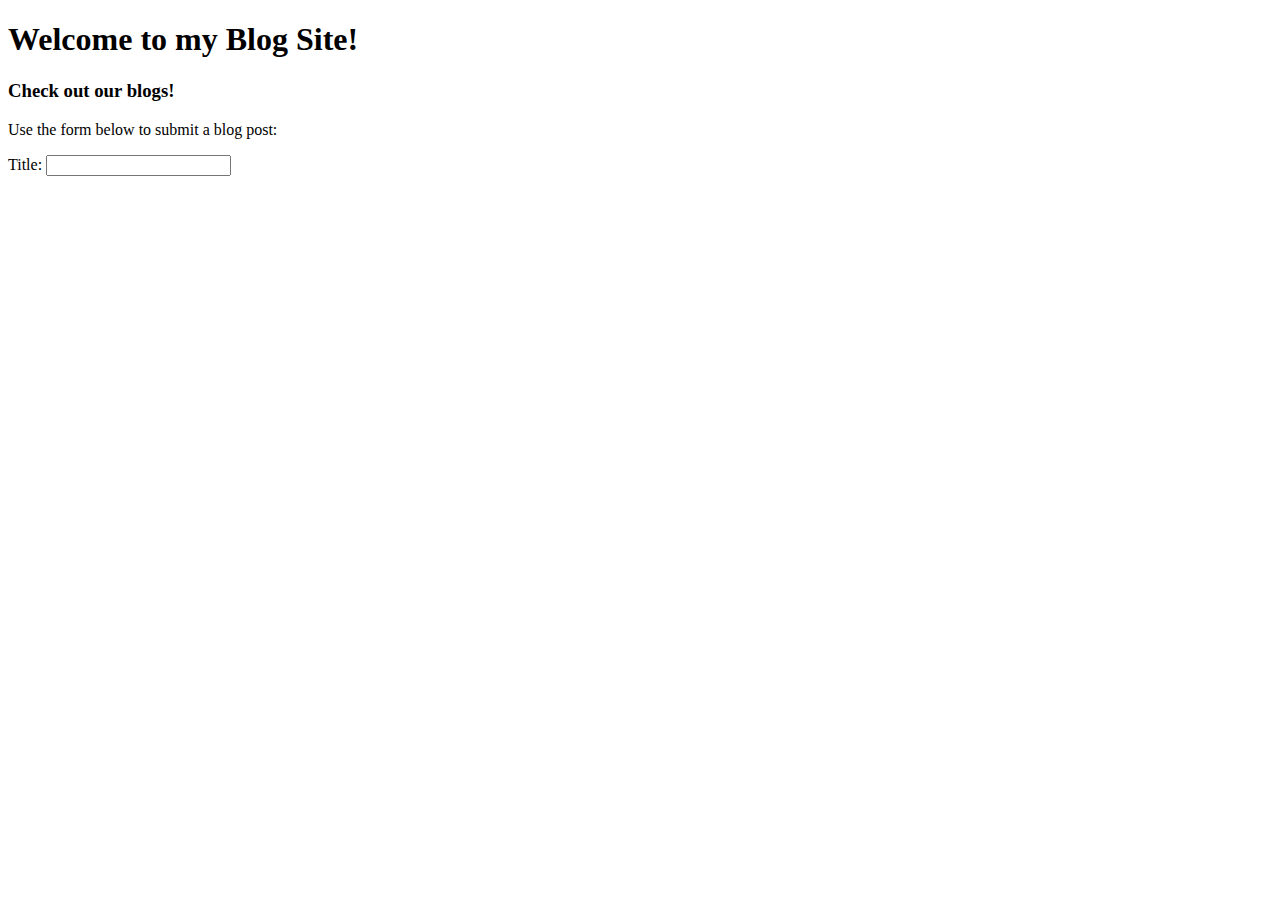
==== src/main/resources/templates/BlogPost/index.html @ 588cb706 "add CRUD repo and html pages" ====
<!DOCTYPE html>
<html lang="en" th:>

<head>
    <meta charset="UTF-8">
    <meta name="viewport" content="width=device-width, initial-scale=1.0">
    <title>Kaley's Blog Site</title>
</head>

<body>

    <h1>Welcome to my Blog Site!</h1>
    <h3>Check out our blogs!</h3>
    <p>Use the form below to submit a blog post:</p>
    <form action="#" th:action="@{/}" th:object="${blogPost}" method="POST">
        <label for="blogTitle">Title:</label>
        <input type="text" name="blogTitle" th:field="*{author}" />
        <in </form>

</body>

</html>
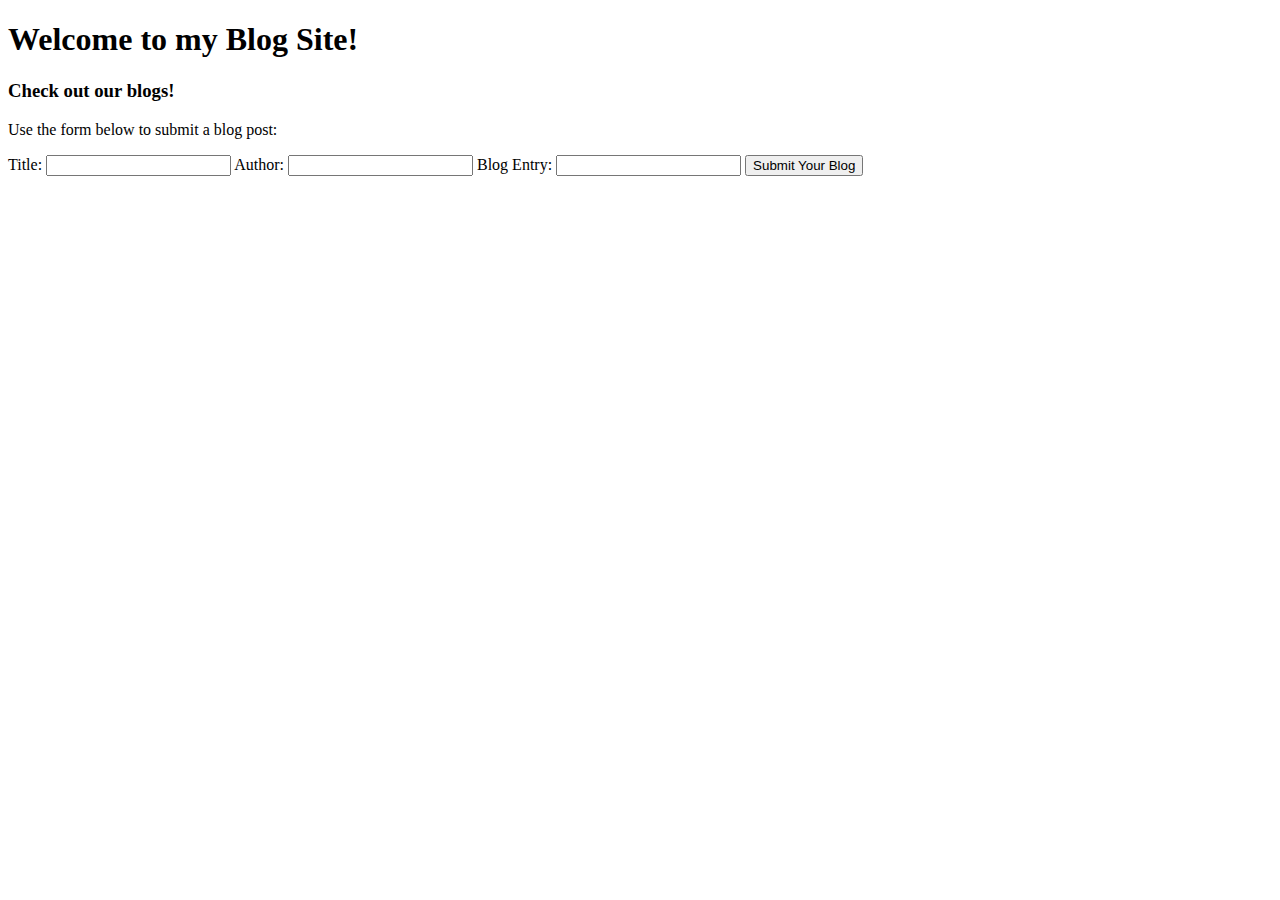
==== commit a698550f: "Add Bootstrap, jQuery and Popper.js to app dependencies, add CSS to html pages" ====
--- a/src/main/resources/templates/BlogPost/index.html
+++ b/src/main/resources/templates/BlogPost/index.html
@@ -1,22 +1,34 @@
 <!DOCTYPE html>
-<html lang="en" th:>
+<html lang="en" xmlns:th="http://thymeleaf.org">
 
 <head>
-    <meta charset="UTF-8">
-    <meta name="viewport" content="width=device-width, initial-scale=1.0">
+    <meta charset="UTF-8" />
+    <meta name="viewport" content="width=device-width, initial-scale=1.0" />
     <title>Kaley's Blog Site</title>
+    <link rel="stylesheet" href="webjars/bootstrap/4.5.0/css/bootstrap.min.css" />
 </head>
 
 <body>
-
     <h1>Welcome to my Blog Site!</h1>
     <h3>Check out our blogs!</h3>
+
     <p>Use the form below to submit a blog post:</p>
     <form action="#" th:action="@{/}" th:object="${blogPost}" method="POST">
         <label for="blogTitle">Title:</label>
-        <input type="text" name="blogTitle" th:field="*{author}" />
-        <in </form>
+        <input type="text" name="blogTitle" th:field="*{title}" />
 
+        <label for="blogAuthor">Author:</label>
+        <input type="text" name="blogAuthor" th:field="*{author}" />
+
+        <label for="blogEntry">Blog Entry:</label>
+        <input type="text" name="blogEntry" th:field="*{blogEntry}" />
+
+        <button type="submit">Submit Your Blog</button>
+    </form>
+
+    <script src="webjars/jquery/3.5.1/jquery.min.js"></script>
+    <script src="webjars/popper.js/2.0.2/umd/popper.min.js"></script>
+    <script src="webjars/bootstrap/4.5.0/js/bootstrap.min.js"></script>
 </body>
 
 </html>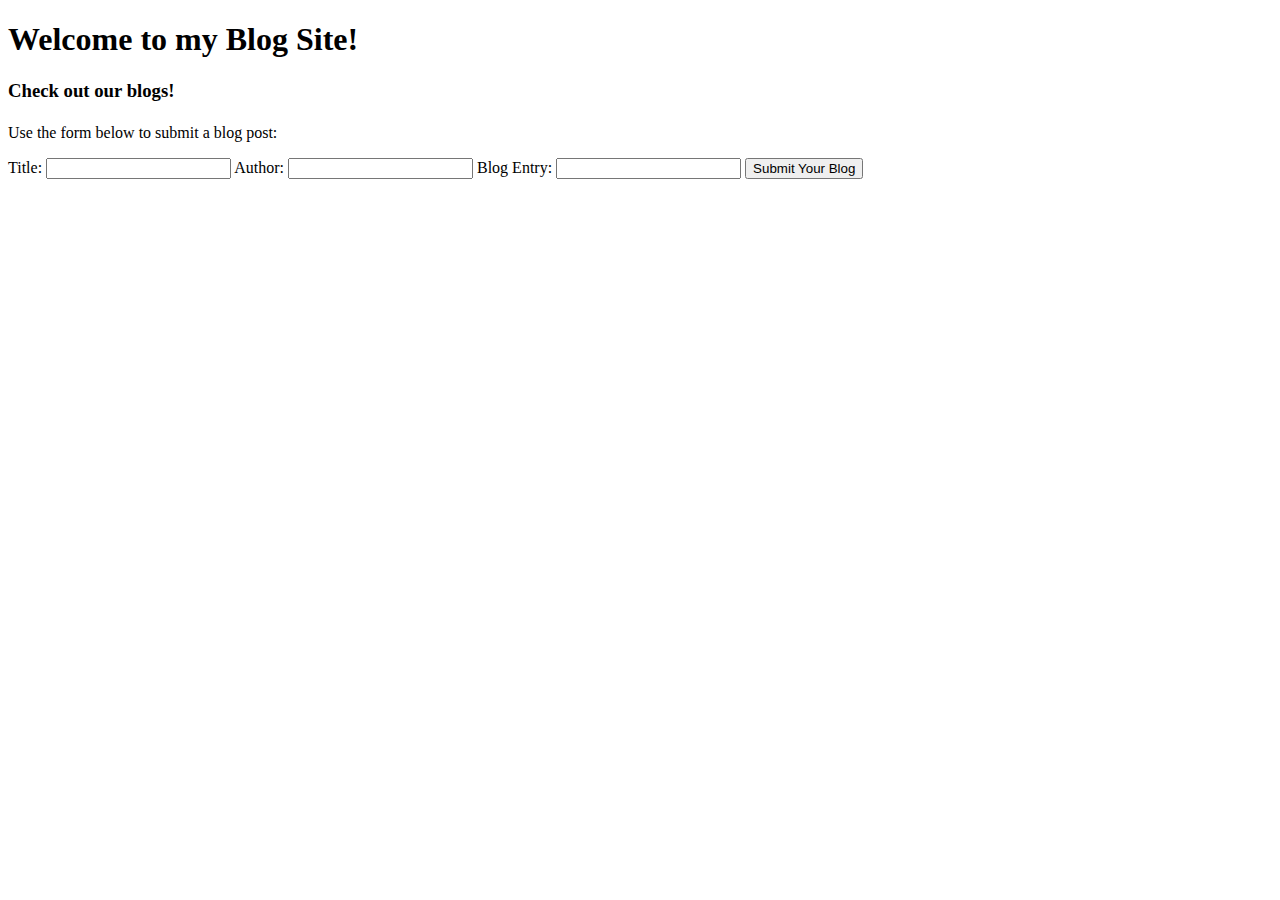
==== commit 7f047b40: "Add new mapping for New and POST method in controller" ====
--- a/src/main/resources/templates/BlogPost/index.html
+++ b/src/main/resources/templates/BlogPost/index.html
@@ -9,26 +9,47 @@
 </head>
 
 <body>
-    <h1>Welcome to my Blog Site!</h1>
-    <h3>Check out our blogs!</h3>
+    <div class="container">
+        <div class="row">
+            <h1>Welcome to my Blog Site!</h1>
+            <h3>Check out our blogs!</h3>
+            <div th:each="blog:${posts}">
+                <div class="col-sm">
+                    <div class="card">
+                        <div class="card-body">
+                            <h5 class="card-title" th:text="${blog.title}"></h5>
+                            <p th:text="${blog.author}"></p>
+                            <p th:text="${blog.blogEntry}"></p>
+                        </div>
+                        <div class="card-footer"></div>
+                    </div>
+                    <!--End of .card-->
+                </div>
+                <!--End of .col-sm-->
+            </div>
+            <!--End of posts loop-->
 
-    <p>Use the form below to submit a blog post:</p>
-    <form action="#" th:action="@{/}" th:object="${blogPost}" method="POST">
-        <label for="blogTitle">Title:</label>
-        <input type="text" name="blogTitle" th:field="*{title}" />
+        </div>
 
-        <label for="blogAuthor">Author:</label>
-        <input type="text" name="blogAuthor" th:field="*{author}" />
+        <div class="row">
+            <p>Use the form below to submit a blog post:</p>
+            <form action="#" th:action="@{/}" th:object="${blogPost}" method="POST">
+                <label for="blogTitle">Title:</label>
+                <input type="text" name="blogTitle" th:field="*{title}" />
 
-        <label for="blogEntry">Blog Entry:</label>
-        <input type="text" name="blogEntry" th:field="*{blogEntry}" />
+                <label for="blogAuthor">Author:</label>
+                <input type="text" name="blogAuthor" th:field="*{author}" />
 
-        <button type="submit">Submit Your Blog</button>
-    </form>
+                <label for="blogEntry">Blog Entry:</label>
+                <input type="text" name="blogEntry" th:field="*{blogEntry}" />
 
-    <script src="webjars/jquery/3.5.1/jquery.min.js"></script>
-    <script src="webjars/popper.js/2.0.2/umd/popper.min.js"></script>
-    <script src="webjars/bootstrap/4.5.0/js/bootstrap.min.js"></script>
+                <button type="submit">Submit Your Blog</button>
+            </form>
+        </div>
+
+        <script src="webjars/jquery/3.5.1/jquery.min.js"></script>
+        <script src="webjars/popper.js/2.0.2/umd/popper.min.js"></script>
+        <script src="webjars/bootstrap/4.5.0/js/bootstrap.min.js"></script>
 </body>
 
 </html>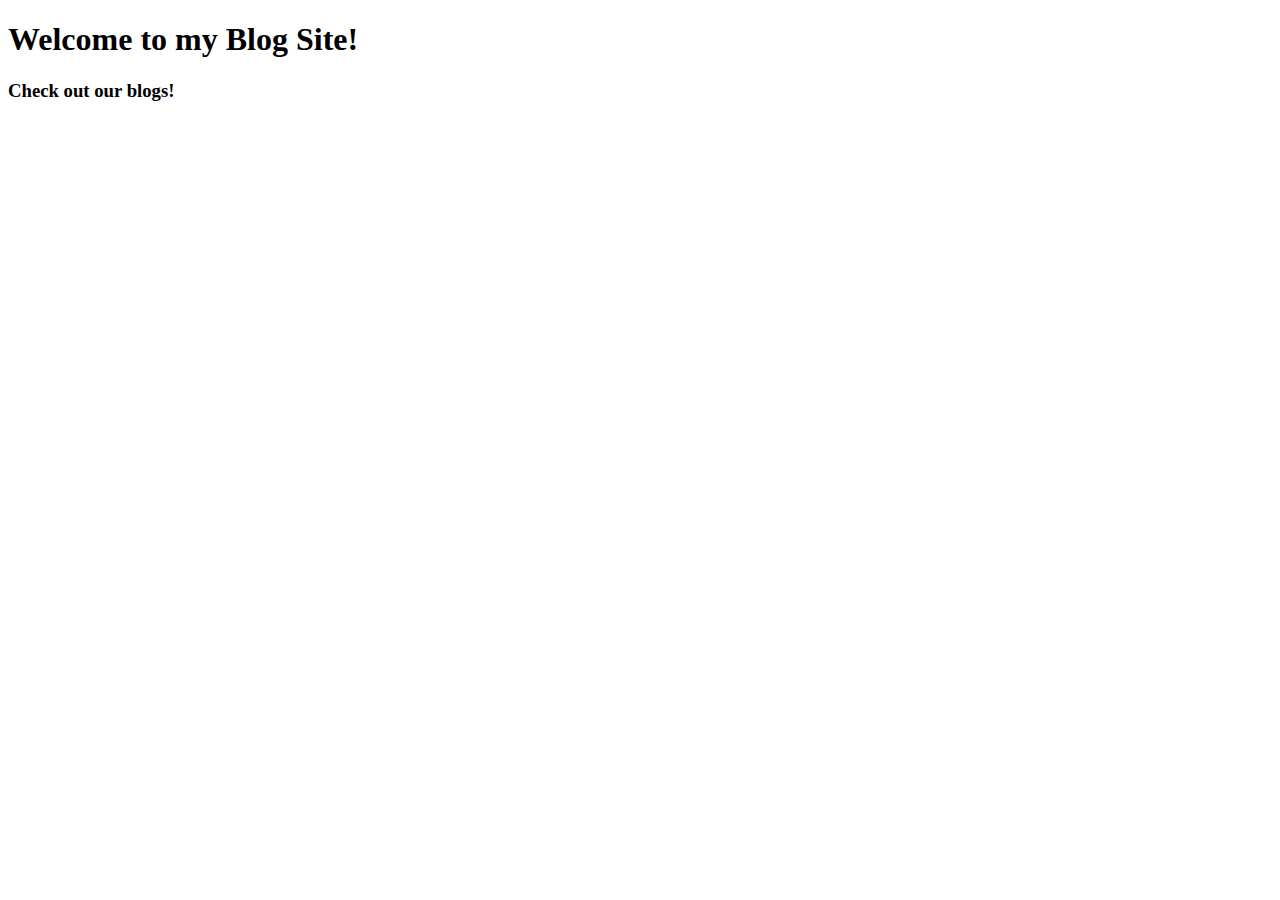
==== commit a265385f: "Move create blog form from index to new template" ====
--- a/src/main/resources/templates/BlogPost/index.html
+++ b/src/main/resources/templates/BlogPost/index.html
@@ -5,6 +5,7 @@
     <meta charset="UTF-8" />
     <meta name="viewport" content="width=device-width, initial-scale=1.0" />
     <title>Kaley's Blog Site</title>
+
     <link rel="stylesheet" href="webjars/bootstrap/4.5.0/css/bootstrap.min.css" />
 </head>
 
@@ -13,6 +14,7 @@
         <div class="row">
             <h1>Welcome to my Blog Site!</h1>
             <h3>Check out our blogs!</h3>
+
             <div th:each="blog:${posts}">
                 <div class="col-sm">
                     <div class="card">
@@ -22,34 +24,15 @@
                             <p th:text="${blog.blogEntry}"></p>
                         </div>
                         <div class="card-footer"></div>
-                    </div>
-                    <!--End of .card-->
-                </div>
-                <!--End of .col-sm-->
-            </div>
-            <!--End of posts loop-->
+                    </div><!-- End of .card -->
+                </div><!-- End of .col-sm -->
+            </div><!-- End of posts loop -->
+        </div>
+    </div>
 
-        </div>
-
-        <div class="row">
-            <p>Use the form below to submit a blog post:</p>
-            <form action="#" th:action="@{/}" th:object="${blogPost}" method="POST">
-                <label for="blogTitle">Title:</label>
-                <input type="text" name="blogTitle" th:field="*{title}" />
-
-                <label for="blogAuthor">Author:</label>
-                <input type="text" name="blogAuthor" th:field="*{author}" />
-
-                <label for="blogEntry">Blog Entry:</label>
-                <input type="text" name="blogEntry" th:field="*{blogEntry}" />
-
-                <button type="submit">Submit Your Blog</button>
-            </form>
-        </div>
-
-        <script src="webjars/jquery/3.5.1/jquery.min.js"></script>
-        <script src="webjars/popper.js/2.0.2/umd/popper.min.js"></script>
-        <script src="webjars/bootstrap/4.5.0/js/bootstrap.min.js"></script>
+    <script src="webjars/jquery/3.5.1/jquery.min.js"></script>
+    <script src="webjars/popper.js/2.0.2/umd/popper.min.js"></script>
+    <script src="webjars/bootstrap/4.5.0/js/bootstrap.min.js"></script>
 </body>
 
 </html>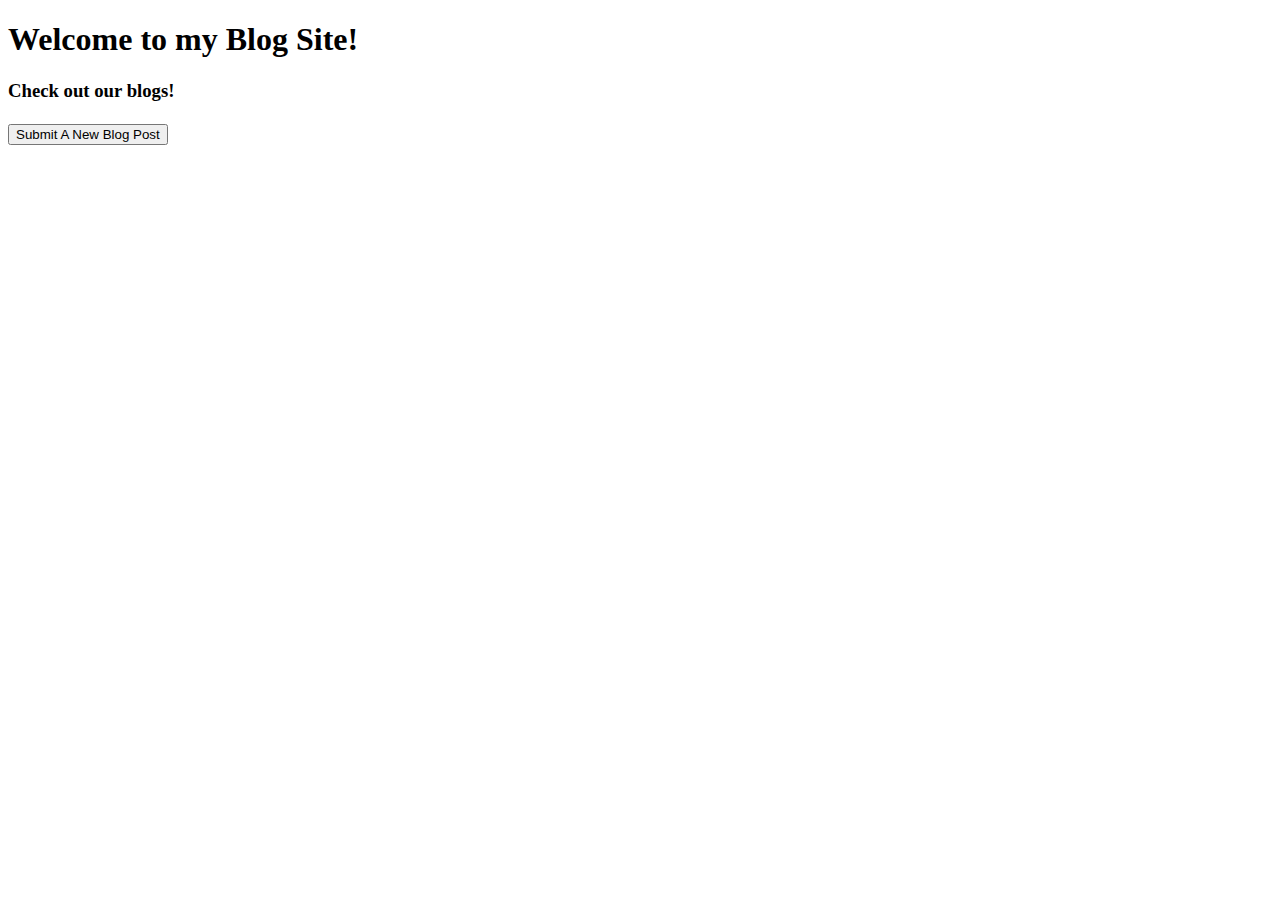
==== commit 80ea3410: "cleaned up html" ====
--- a/src/main/resources/templates/BlogPost/index.html
+++ b/src/main/resources/templates/BlogPost/index.html
@@ -7,14 +7,18 @@
     <title>Kaley's Blog Site</title>
 
     <link rel="stylesheet" href="webjars/bootstrap/4.5.0/css/bootstrap.min.css" />
+    <link rel="stylesheet" href="css/main.css">
 </head>
 
 <body>
     <div class="container">
         <div class="row">
             <h1>Welcome to my Blog Site!</h1>
+        </div>
+        <div class="row">
             <h3>Check out our blogs!</h3>
-
+        </div>
+        <div class="row">
             <div th:each="blog:${posts}">
                 <div class="col-sm">
                     <div class="card">
@@ -27,6 +31,12 @@
                     </div><!-- End of .card -->
                 </div><!-- End of .col-sm -->
             </div><!-- End of posts loop -->
+
+        </div>
+        <div class="row">
+            <a href="/blogposts/new">
+                <button class="btn btn-primary">Submit A New Blog Post</button>
+            </a>
         </div>
     </div>
 
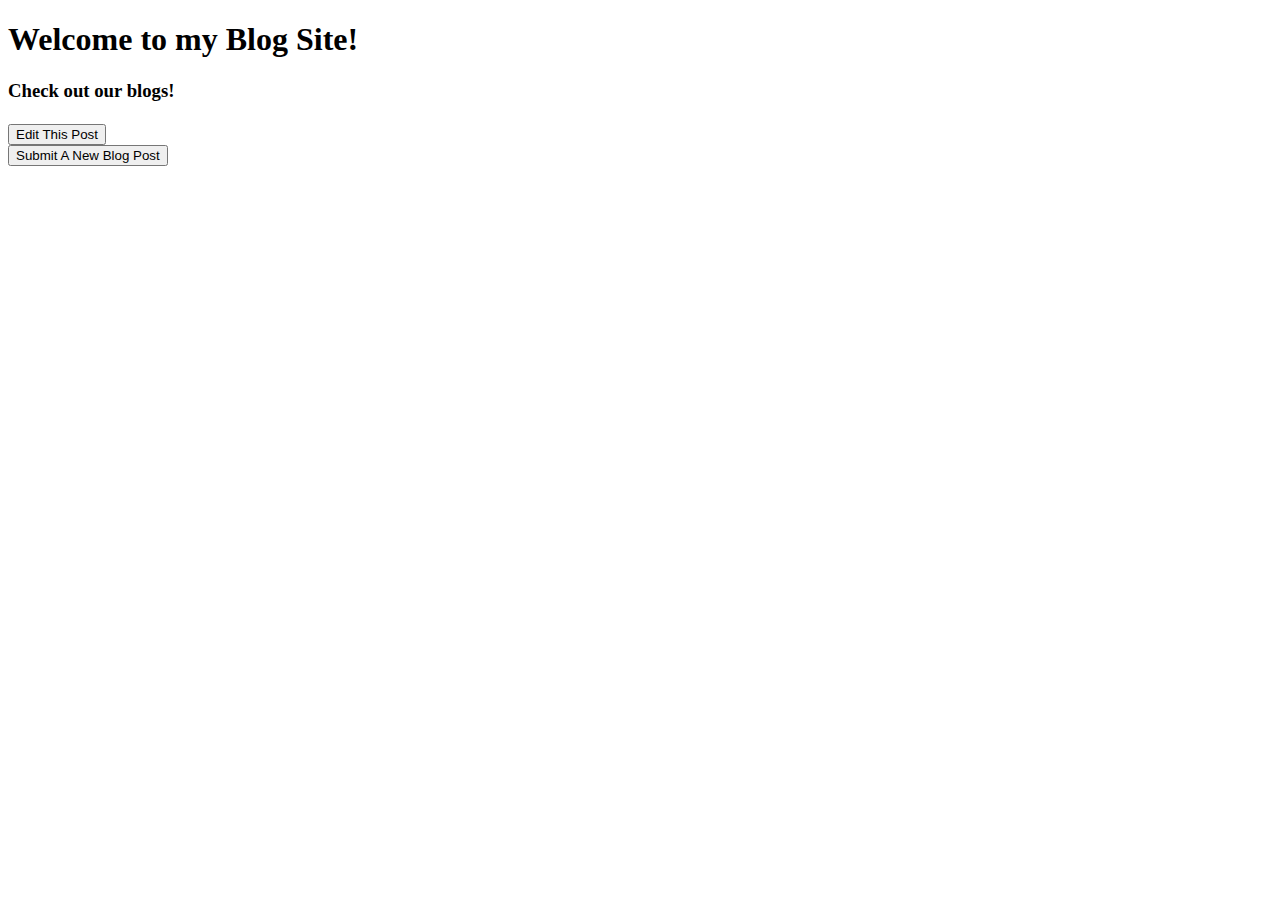
==== commit 19dfb804: "add edit button, html, and functionality" ====
--- a/src/main/resources/templates/BlogPost/index.html
+++ b/src/main/resources/templates/BlogPost/index.html
@@ -2,47 +2,53 @@
 <html lang="en" xmlns:th="http://thymeleaf.org">
 
 <head>
-    <meta charset="UTF-8" />
-    <meta name="viewport" content="width=device-width, initial-scale=1.0" />
-    <title>Kaley's Blog Site</title>
+  <meta charset="UTF-8" />
+  <meta name="viewport" content="width=device-width, initial-scale=1.0" />
+  <title>Kaley's Blog Site</title>
 
-    <link rel="stylesheet" href="webjars/bootstrap/4.5.0/css/bootstrap.min.css" />
-    <link rel="stylesheet" href="css/main.css">
+  <link rel="stylesheet" href="webjars/bootstrap/4.5.0/css/bootstrap.min.css" />
+  <link rel="stylesheet" href="css/main.css">
 </head>
 
 <body>
-    <div class="container">
-        <div class="row">
-            <h1>Welcome to my Blog Site!</h1>
-        </div>
-        <div class="row">
-            <h3>Check out our blogs!</h3>
-        </div>
-        <div class="row">
-            <div th:each="blog:${posts}">
-                <div class="col-sm">
-                    <div class="card">
-                        <div class="card-body">
-                            <h5 class="card-title" th:text="${blog.title}"></h5>
-                            <p th:text="${blog.author}"></p>
-                            <p th:text="${blog.blogEntry}"></p>
-                        </div>
-                        <div class="card-footer"></div>
-                    </div><!-- End of .card -->
-                </div><!-- End of .col-sm -->
-            </div><!-- End of posts loop -->
+  <div class="container">
+    <div th:replace="/fragments/navbar :: navbar"></div>
 
-        </div>
-        <div class="row">
-            <a href="/blogposts/new">
-                <button class="btn btn-primary">Submit A New Blog Post</button>
-            </a>
-        </div>
+    <div class="row">
+      <div class="col-md">
+        <h1>Welcome to my Blog Site!</h1>
+        <h3>Check out our blogs!</h3>
+      </div>
     </div>
+    <div class="row">
+      <div th:each="blog:${posts}">
+        <div class="col-sm">
+          <div class="card">
+            <div class="card-body">
+              <h5 class="card-title" th:text="${blog.title}"></h5>
+              <p th:text="${blog.author}"></p>
+              <p th:text="${blog.blogEntry}"></p>
+            </div>
+            <div class="card-footer">
+              <a href="#" th:href="@{ blogposts/{id}(id=${ blog.id })}">
+                <button class="btn btn-secondary">Edit This Post</button>
+              </a> </div>
+          </div><!-- End of .card -->
+        </div><!-- End of .col-sm -->
+      </div><!-- End of posts loop -->
+    </div>
+    <div class="row">
+      <div class="col-xl">
+        <a href="/blogposts/new">
+          <button class="btn btn-primary">Submit A New Blog Post</button>
+        </a>
+      </div>
+    </div>
+  </div>
 
-    <script src="webjars/jquery/3.5.1/jquery.min.js"></script>
-    <script src="webjars/popper.js/2.0.2/umd/popper.min.js"></script>
-    <script src="webjars/bootstrap/4.5.0/js/bootstrap.min.js"></script>
+  <script src="webjars/jquery/3.5.1/jquery.min.js"></script>
+  <script src="webjars/popper.js/2.0.2/umd/popper.min.js"></script>
+  <script src="webjars/bootstrap/4.5.0/js/bootstrap.min.js"></script>
 </body>
 
 </html>